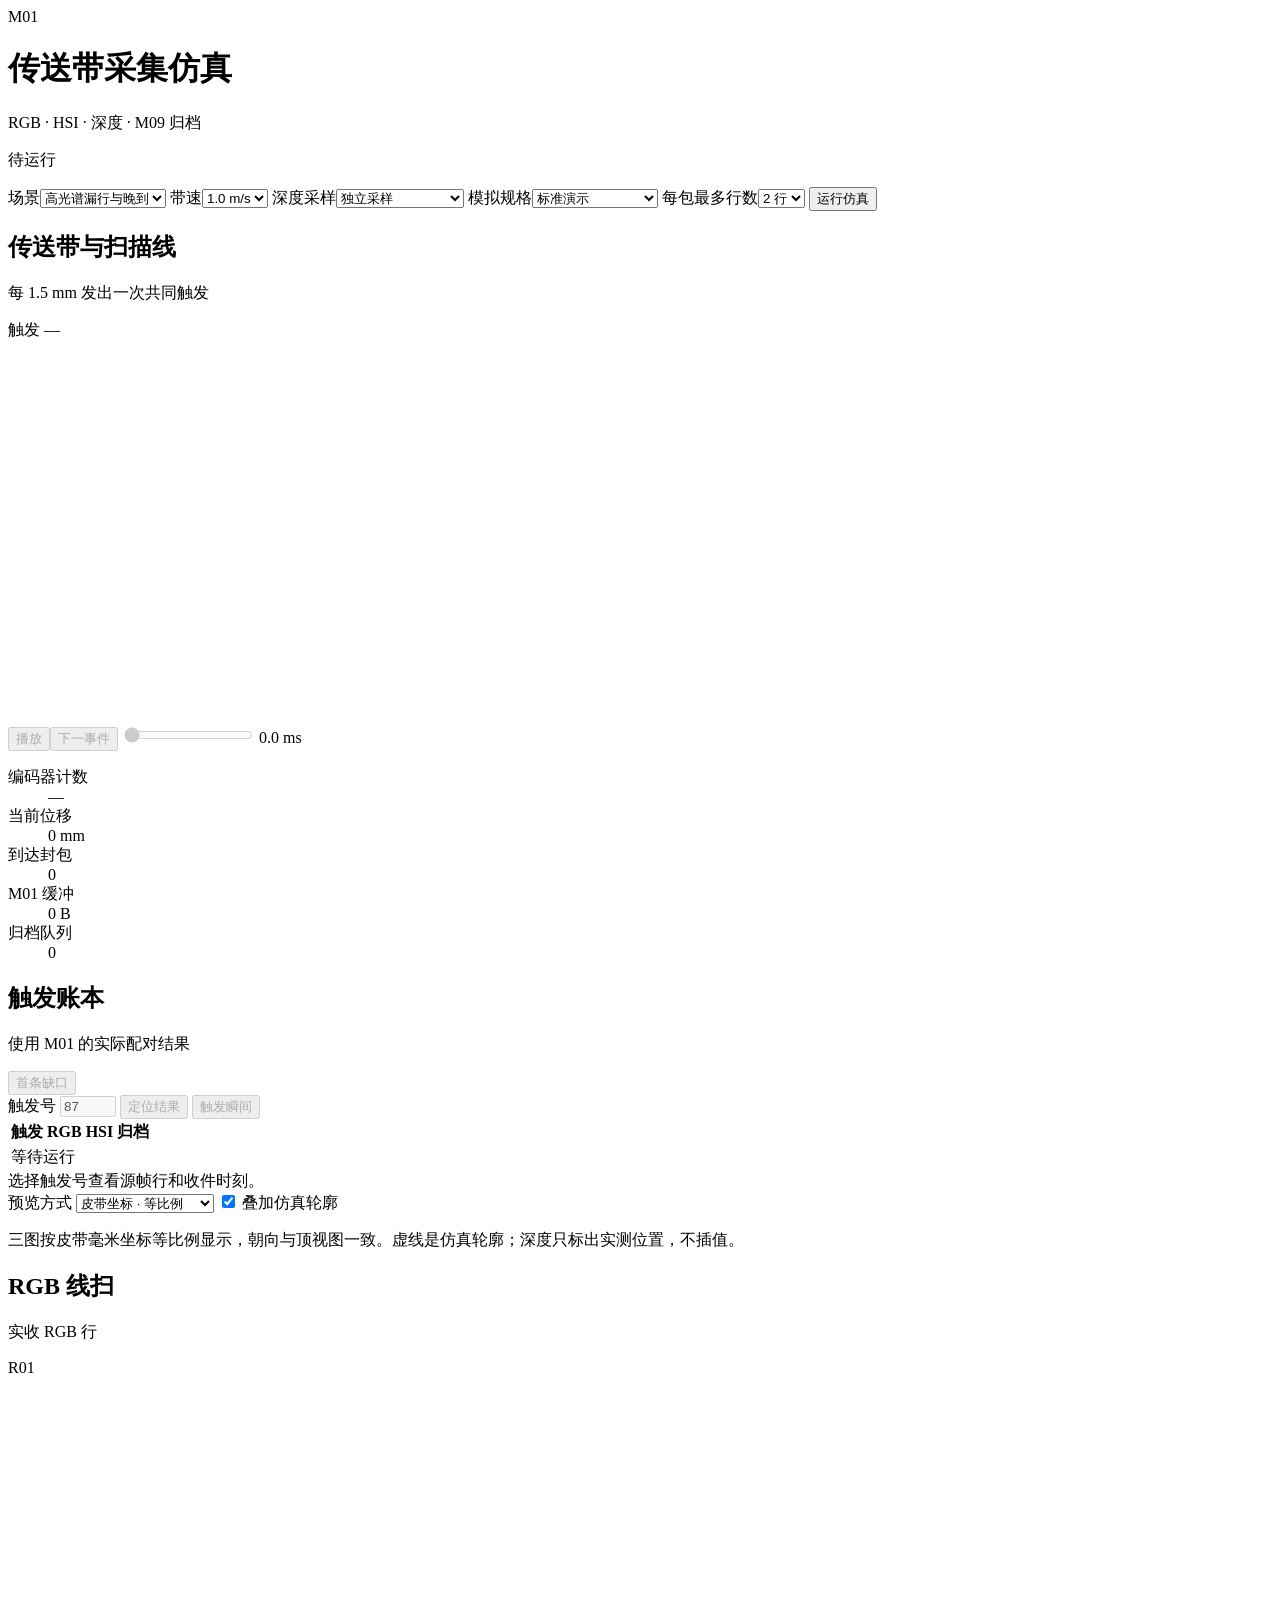
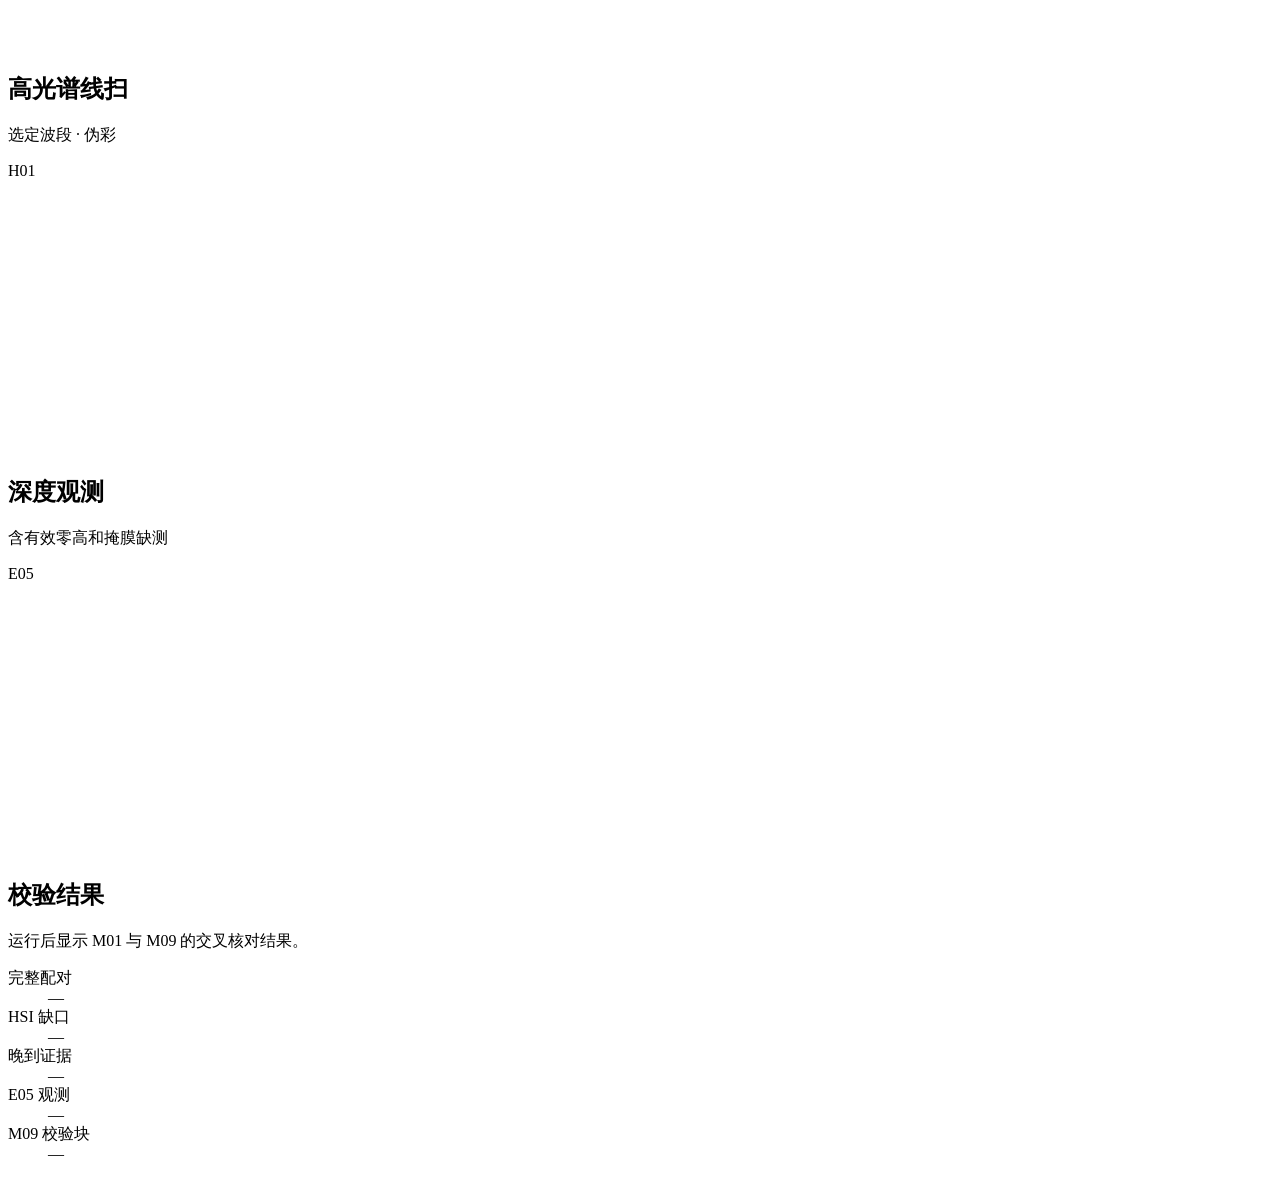
==== web/m01_sim/index.html @ 19ceb21d "Align M01 scan previews with shared conveyor geometry Use the same material contours for simulated s" ====
<!doctype html>
<html lang="zh-CN">
<head>
  <meta charset="utf-8">
  <meta name="viewport" content="width=device-width, initial-scale=1">
  <meta name="theme-color" content="#0c1524">
  <title>M01 传送带采集仿真</title>
  <link rel="stylesheet" href="/styles.css">
  <script src="/app.mjs" type="module"></script>
</head>
<body>
  <header class="top">
    <div class="brand"><span class="mark" aria-hidden="true">M01</span><div><h1>传送带采集仿真</h1><p>RGB · HSI · 深度 · M09 归档</p></div></div>
    <p class="tag" id="run-status" role="status">待运行</p>
  </header>
  <main>
    <form id="controls" class="controls panel">
      <label>场景<select name="scenario">
        <option value="mixed">高光谱漏行与晚到</option><option value="normal">正常采集</option>
        <option value="missing">高光谱漏行</option><option value="late">高光谱晚到</option>
        <option value="slow-archive">归档变慢</option><option value="reconnect">设备重连</option>
      </select></label>
      <label>带速<select name="speed"><option value="500">0.5 m/s</option><option value="1000" selected>1.0 m/s</option><option value="2000">2.0 m/s</option><option value="3000">3.0 m/s</option></select></label>
      <label>深度采样<select name="depth"><option value="independent">独立采样</option><option value="encoder">每 8 次编码器触发</option></select></label>
      <label>模拟规格<select name="profile"><option value="demo">标准演示</option><option value="wide">较宽行与更多波段</option></select></label>
      <label>每包最多行数<select name="packetLines"><option value="1">1 行</option><option value="2" selected>2 行</option><option value="4">4 行</option><option value="8">8 行</option></select></label>
      <button type="submit" class="primary" id="run">运行仿真</button>
    </form>
    <p id="message" class="notice" role="alert" hidden></p>

    <div class="station">
      <section class="panel conveyor">
        <div class="head"><div><h2>传送带与扫描线</h2><p id="geometry">每 1.5 mm 发出一次共同触发</p></div><span id="current-pulse" class="mono info">触发 —</span></div>
        <canvas id="belt" width="1000" height="380" aria-label="传送带顶视图，显示物料、编码器位置和扫描线" role="img"></canvas>
        <div class="transport">
          <button type="button" id="play" disabled>播放</button><button type="button" id="step" disabled>下一事件</button>
          <input id="seek" aria-label="回放时间" type="range" min="0" max="1" step="0.001" value="0" disabled>
          <output class="mono" id="time">0.0 ms</output>
        </div>
        <dl class="meters"><div><dt>编码器计数</dt><dd id="count">—</dd></div><div><dt>当前位移</dt><dd id="distance">0 mm</dd></div>
          <div><dt>到达封包</dt><dd id="packets">0</dd></div><div><dt>M01 缓冲</dt><dd id="buffer">0 B</dd></div>
          <div><dt>归档队列</dt><dd id="queue">0</dd></div></dl>
      </section>

      <section class="panel ledger">
        <div class="head"><div><h2>触发账本</h2><p>使用 M01 的实际配对结果</p></div><button id="first-gap" type="button" disabled>首条缺口</button></div>
        <form class="lookup" id="lookup"><label>触发号 <input id="trigger-input" type="number" min="1" max="240" required value="87" disabled></label>
          <button type="submit" id="jump" disabled>定位结果</button>
          <button type="button" id="exposure" disabled>触发瞬间</button></form>
        <div class="table-scroll">
          <table><thead><tr><th scope="col">触发</th><th scope="col">RGB</th><th scope="col">HSI</th><th scope="col">归档</th></tr></thead>
            <tbody id="rows"><tr><td colspan="4">等待运行</td></tr></tbody></table>
        </div>
        <div id="detail" class="detail">选择触发号查看源帧行和收件时刻。</div>
        <p id="diagnostic" class="diagnostic" hidden></p>
      </section>
    </div>

    <section class="panel preview-controls" aria-label="扫描预览方式">
      <label>预览方式 <select id="preview-mode">
        <option value="aligned">皮带坐标 · 等比例</option><option value="raw">采集顺序 · 原始预览</option>
      </select></label>
      <label><input type="checkbox" id="preview-outline" checked> 叠加仿真轮廓</label>
      <p id="preview-note">三图按皮带毫米坐标等比例显示，朝向与顶视图一致。虚线是仿真轮廓；深度只标出实测位置，不插值。</p>
    </section>
    <section class="previews" aria-label="M01 实收的预览">
      <article class="panel sensor"><div class="head"><div><h2>RGB 线扫</h2><p>实收 RGB 行</p></div><span class="label rgb">R01</span></div>
        <canvas id="rgb" width="400" height="272" role="img" aria-label="M01 实收 RGB 扫描行拼图"></canvas></article>
      <article class="panel sensor"><div class="head"><div><h2>高光谱线扫</h2><p id="band">选定波段 · 伪彩</p></div><span class="label hsi">H01</span></div>
        <canvas id="hsi" width="400" height="272" role="img" aria-label="M01 实收高光谱选定波段，琥珀色表示缺行"></canvas></article>
      <article class="panel sensor"><div class="head"><div><h2>深度观测</h2><p>含有效零高和掩膜缺测</p></div><span class="label depth">E05</span></div>
        <canvas id="depth" width="400" height="272" role="img" aria-label="M01 实收深度图，琥珀色表示无效点"></canvas></article>
    </section>

    <section class="panel outcome">
      <div class="head"><div><h2>校验结果</h2><p id="summary">运行后显示 M01 与 M09 的交叉核对结果。</p></div>
        <div class="downloads"><a id="csv" hidden>下载账本 CSV</a><a id="json" hidden>下载事件 JSON</a></div></div>
      <dl class="meters"><div><dt>完整配对</dt><dd id="pairs">—</dd></div><div><dt>HSI 缺口</dt><dd id="gaps">—</dd></div>
        <div><dt>晚到证据</dt><dd id="late">—</dd></div><div><dt>E05 观测</dt><dd id="depth-total">—</dd></div>
        <div><dt>M09 校验块</dt><dd id="verified">—</dd></div></dl>
    </section>
  </main>
</body>
</html>
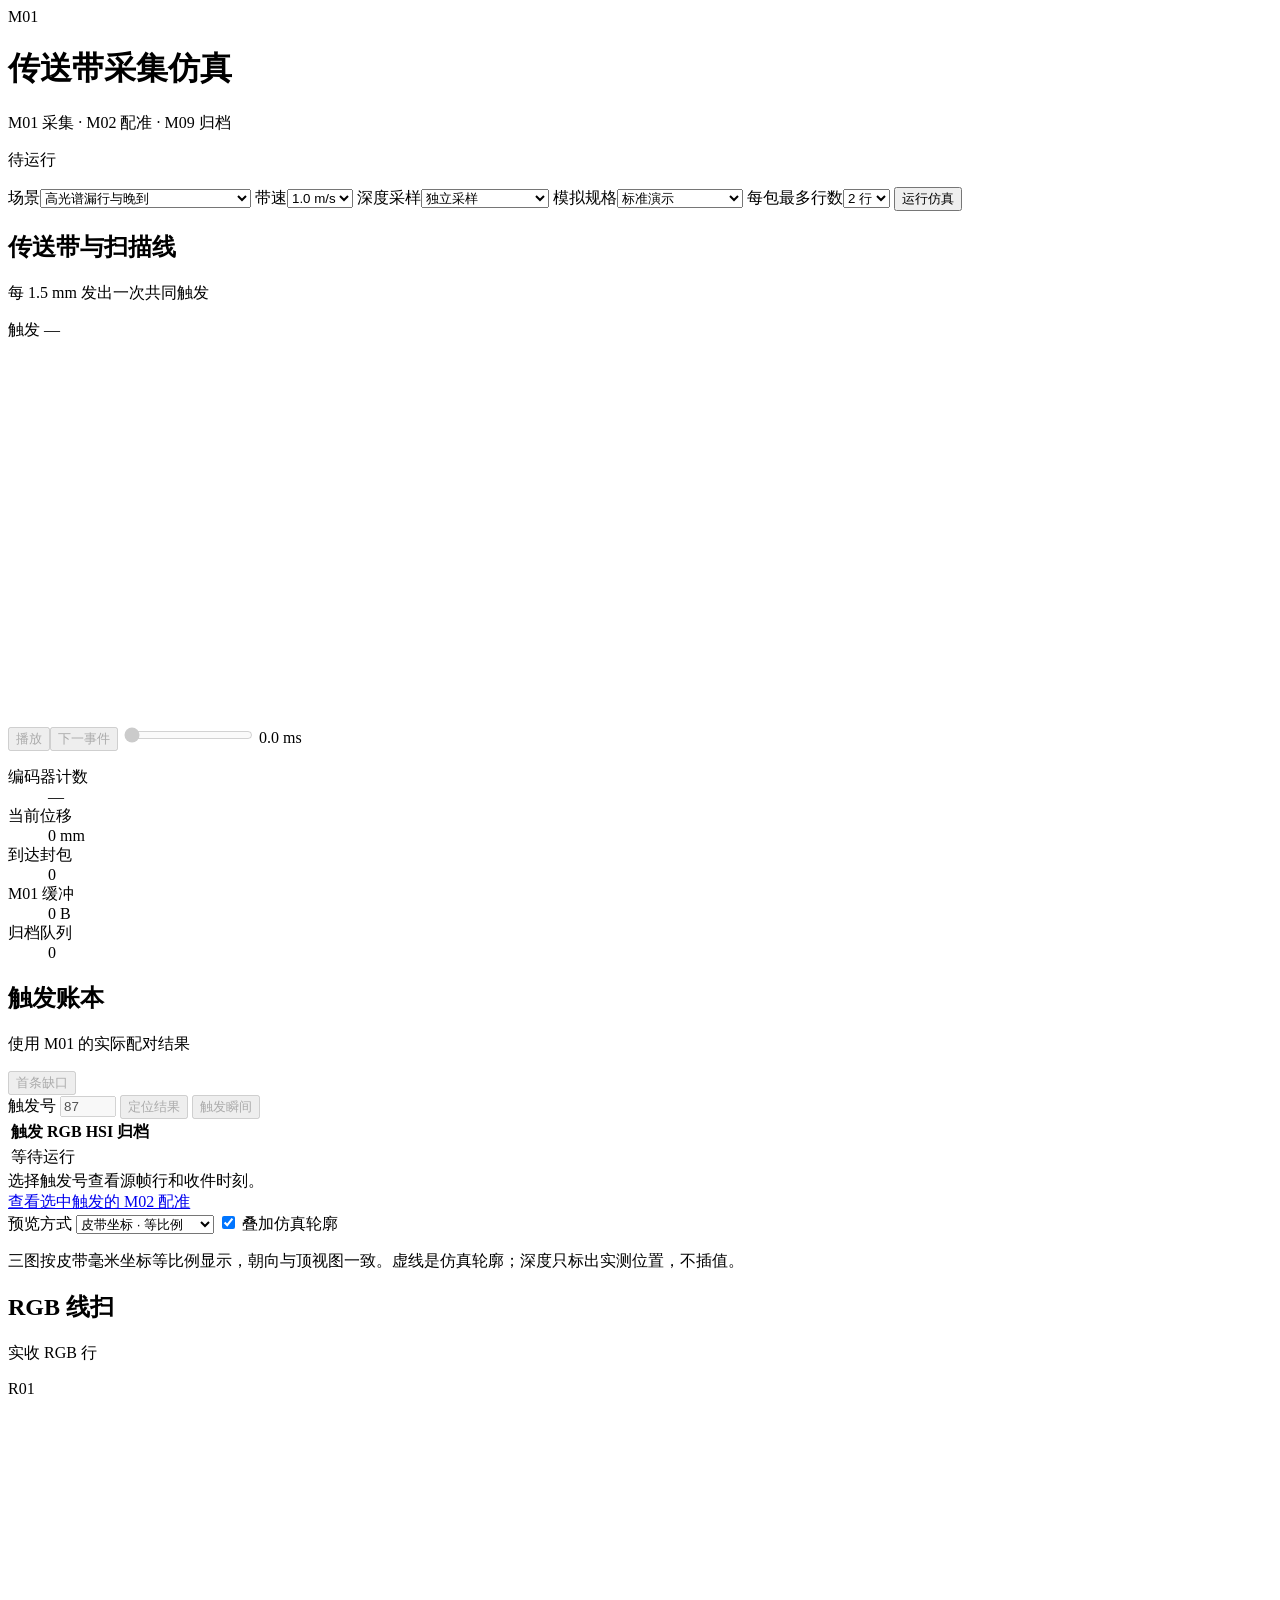
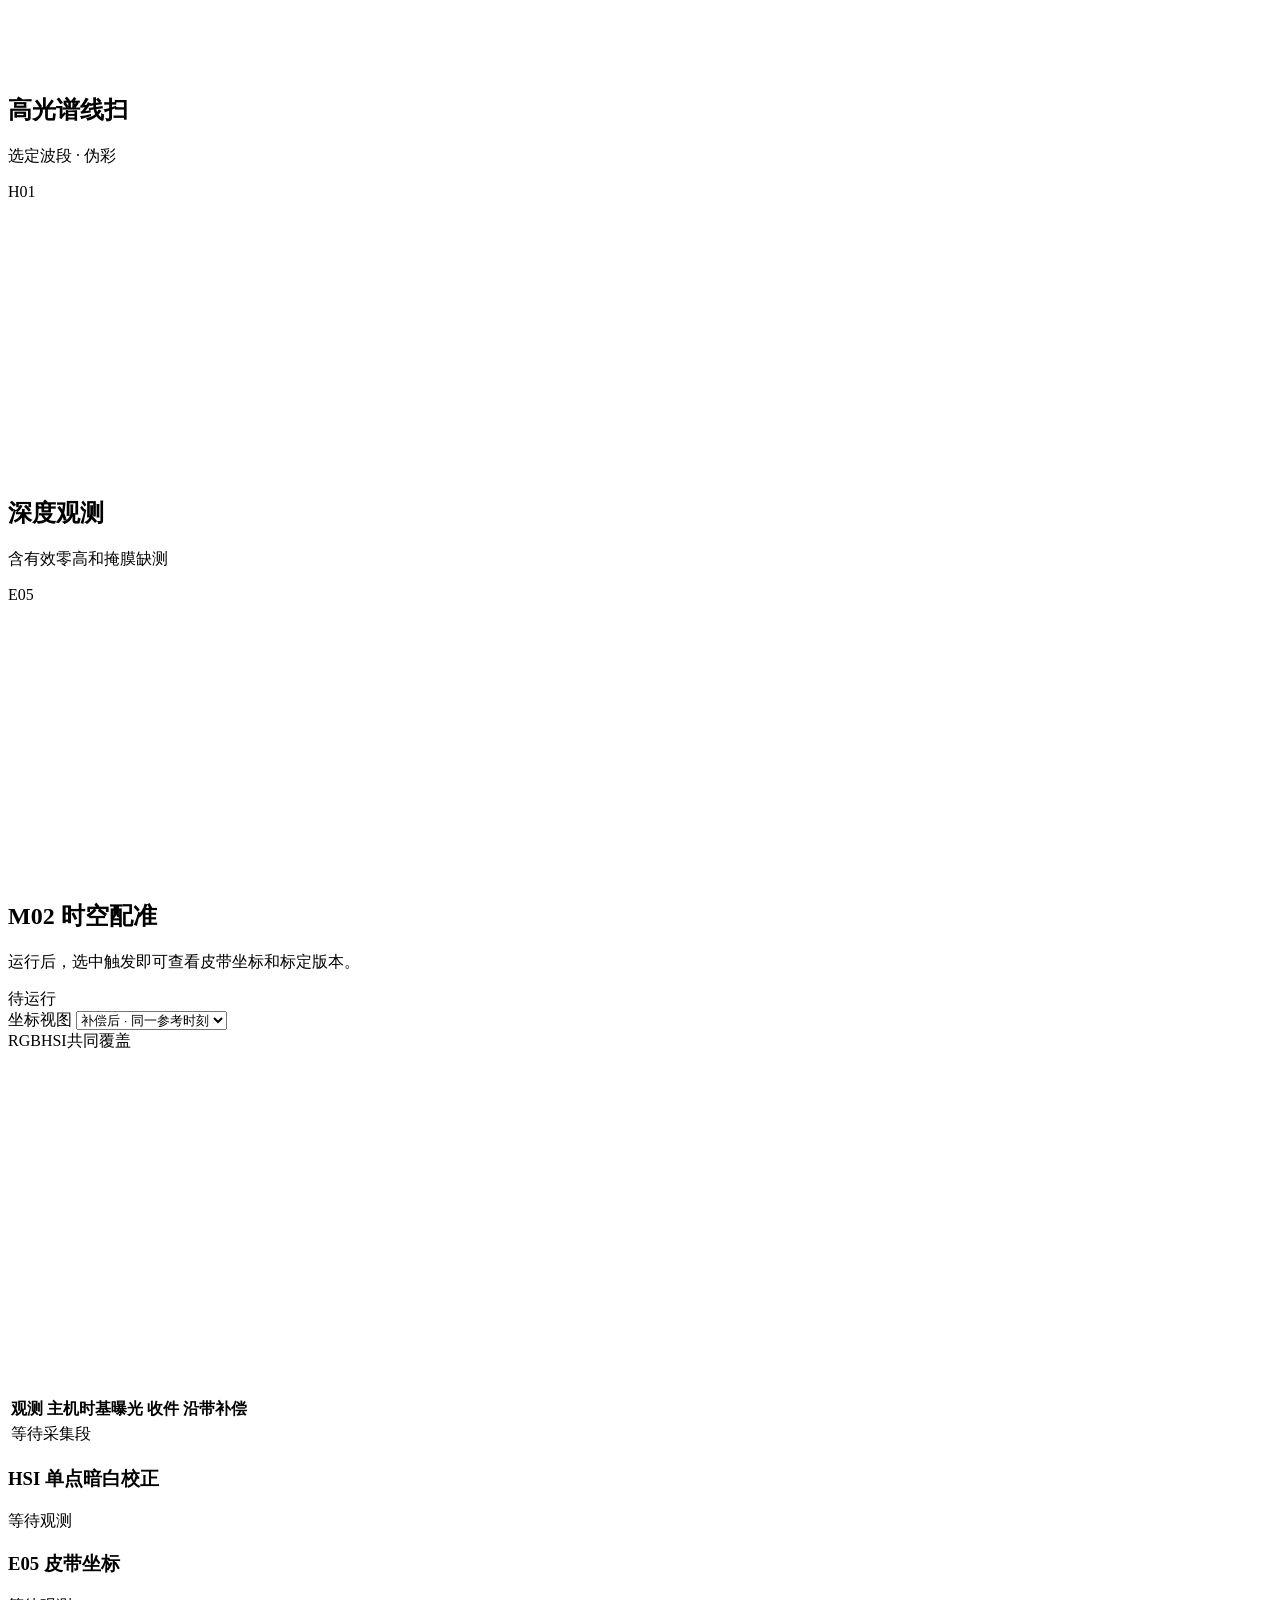
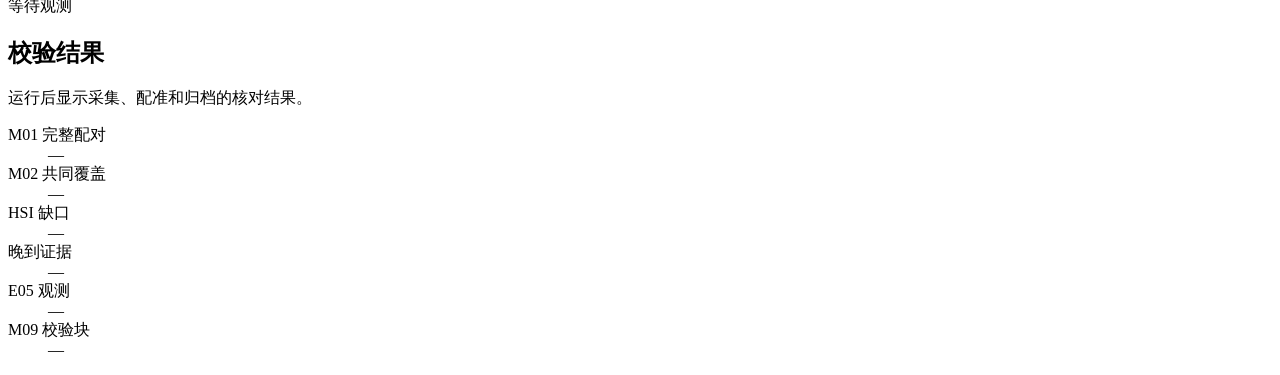
==== commit 203d7d15: "Integrate M02 calibration into conveyor simulation" ====
--- a/web/m01_sim/index.html
+++ b/web/m01_sim/index.html
@@ -4,13 +4,13 @@
   <meta charset="utf-8">
   <meta name="viewport" content="width=device-width, initial-scale=1">
   <meta name="theme-color" content="#0c1524">
-  <title>M01 传送带采集仿真</title>
+  <title>M01 / M02 传送带仿真</title>
   <link rel="stylesheet" href="/styles.css">
   <script src="/app.mjs" type="module"></script>
 </head>
 <body>
   <header class="top">
-    <div class="brand"><span class="mark" aria-hidden="true">M01</span><div><h1>传送带采集仿真</h1><p>RGB · HSI · 深度 · M09 归档</p></div></div>
+    <div class="brand"><span class="mark" aria-hidden="true">M01</span><div><h1>传送带采集仿真</h1><p>M01 采集 · M02 配准 · M09 归档</p></div></div>
     <p class="tag" id="run-status" role="status">待运行</p>
   </header>
   <main>
@@ -19,6 +19,15 @@
         <option value="mixed">高光谱漏行与晚到</option><option value="normal">正常采集</option>
         <option value="missing">高光谱漏行</option><option value="late">高光谱晚到</option>
         <option value="slow-archive">归档变慢</option><option value="reconnect">设备重连</option>
+        <optgroup label="M02 时空与标定">
+          <option value="transport-delay">HSI 只晚回包 1 ms</option>
+          <option value="exposure-delay">HSI 晚曝光 1 ms · 同一扫描线</option>
+          <option value="compensated">HSI 晚曝光 1 ms · 下游扫描</option>
+          <option value="exposure-limit">曝光时差超限</option>
+          <option value="clock-missing">缺少 HSI 时钟映射</option>
+          <option value="count-interpolation">曝光计数插值</option>
+          <option value="invalid-white">选定波段的暗白参考失效</option>
+        </optgroup>
       </select></label>
       <label>带速<select name="speed"><option value="500">0.5 m/s</option><option value="1000" selected>1.0 m/s</option><option value="2000">2.0 m/s</option><option value="3000">3.0 m/s</option></select></label>
       <label>深度采样<select name="depth"><option value="independent">独立采样</option><option value="encoder">每 8 次编码器触发</option></select></label>
@@ -53,6 +62,7 @@
         </div>
         <div id="detail" class="detail">选择触发号查看源帧行和收件时刻。</div>
         <p id="diagnostic" class="diagnostic" hidden></p>
+        <a class="calibration-link" href="#calibration">查看选中触发的 M02 配准</a>
       </section>
     </div>
 
@@ -72,10 +82,40 @@
         <canvas id="depth" width="400" height="272" role="img" aria-label="M01 实收深度图，琥珀色表示无效点"></canvas></article>
     </section>
 
+    <section class="panel calibration" id="calibration">
+      <div class="head">
+        <div><h2>M02 时空配准</h2><p id="calibration-version">运行后，选中触发即可查看皮带坐标和标定版本。</p></div>
+        <span class="tag" id="calibration-status">待运行</span>
+      </div>
+      <div class="calibration-grid">
+        <div class="calibration-plot">
+          <div class="calibration-tools">
+            <label>坐标视图 <select id="calibration-mode"><option value="aligned">补偿后 · 同一参考时刻</option>
+              <option value="measured">补偿前 · 各自曝光时刻</option></select></label>
+            <div class="plot-legend"><span class="legend-rgb">RGB</span><span class="legend-hsi">HSI</span><span class="legend-common">共同覆盖</span></div>
+          </div>
+          <canvas id="calibration-map" width="840" height="340" role="img"
+            aria-label="M02 皮带坐标原点局部图，横轴沿带，纵轴横向，单位毫米"></canvas>
+        </div>
+        <div class="calibration-details">
+          <div class="table-scroll"><table>
+            <thead><tr><th scope="col">观测</th><th scope="col">主机时基曝光</th><th scope="col">收件</th><th scope="col">沿带补偿</th></tr></thead>
+            <tbody id="calibration-times"><tr><td colspan="4">等待采集段</td></tr></tbody>
+          </table></div>
+          <p id="calibration-coverage"></p>
+          <p id="calibration-ref"></p>
+          <div class="calibration-evidence">
+            <div><h3>HSI 单点暗白校正</h3><p id="calibration-spectrum">等待观测</p></div>
+            <div><h3>E05 皮带坐标</h3><p id="calibration-depth">等待观测</p></div>
+          </div>
+        </div>
+      </div>
+    </section>
+
     <section class="panel outcome">
-      <div class="head"><div><h2>校验结果</h2><p id="summary">运行后显示 M01 与 M09 的交叉核对结果。</p></div>
+      <div class="head"><div><h2>校验结果</h2><p id="summary">运行后显示采集、配准和归档的核对结果。</p></div>
         <div class="downloads"><a id="csv" hidden>下载账本 CSV</a><a id="json" hidden>下载事件 JSON</a></div></div>
-      <dl class="meters"><div><dt>完整配对</dt><dd id="pairs">—</dd></div><div><dt>HSI 缺口</dt><dd id="gaps">—</dd></div>
+      <dl class="meters"><div><dt>M01 完整配对</dt><dd id="pairs">—</dd></div><div><dt>M02 共同覆盖</dt><dd id="m02-total">—</dd></div><div><dt>HSI 缺口</dt><dd id="gaps">—</dd></div>
         <div><dt>晚到证据</dt><dd id="late">—</dd></div><div><dt>E05 观测</dt><dd id="depth-total">—</dd></div>
         <div><dt>M09 校验块</dt><dd id="verified">—</dd></div></dl>
     </section>
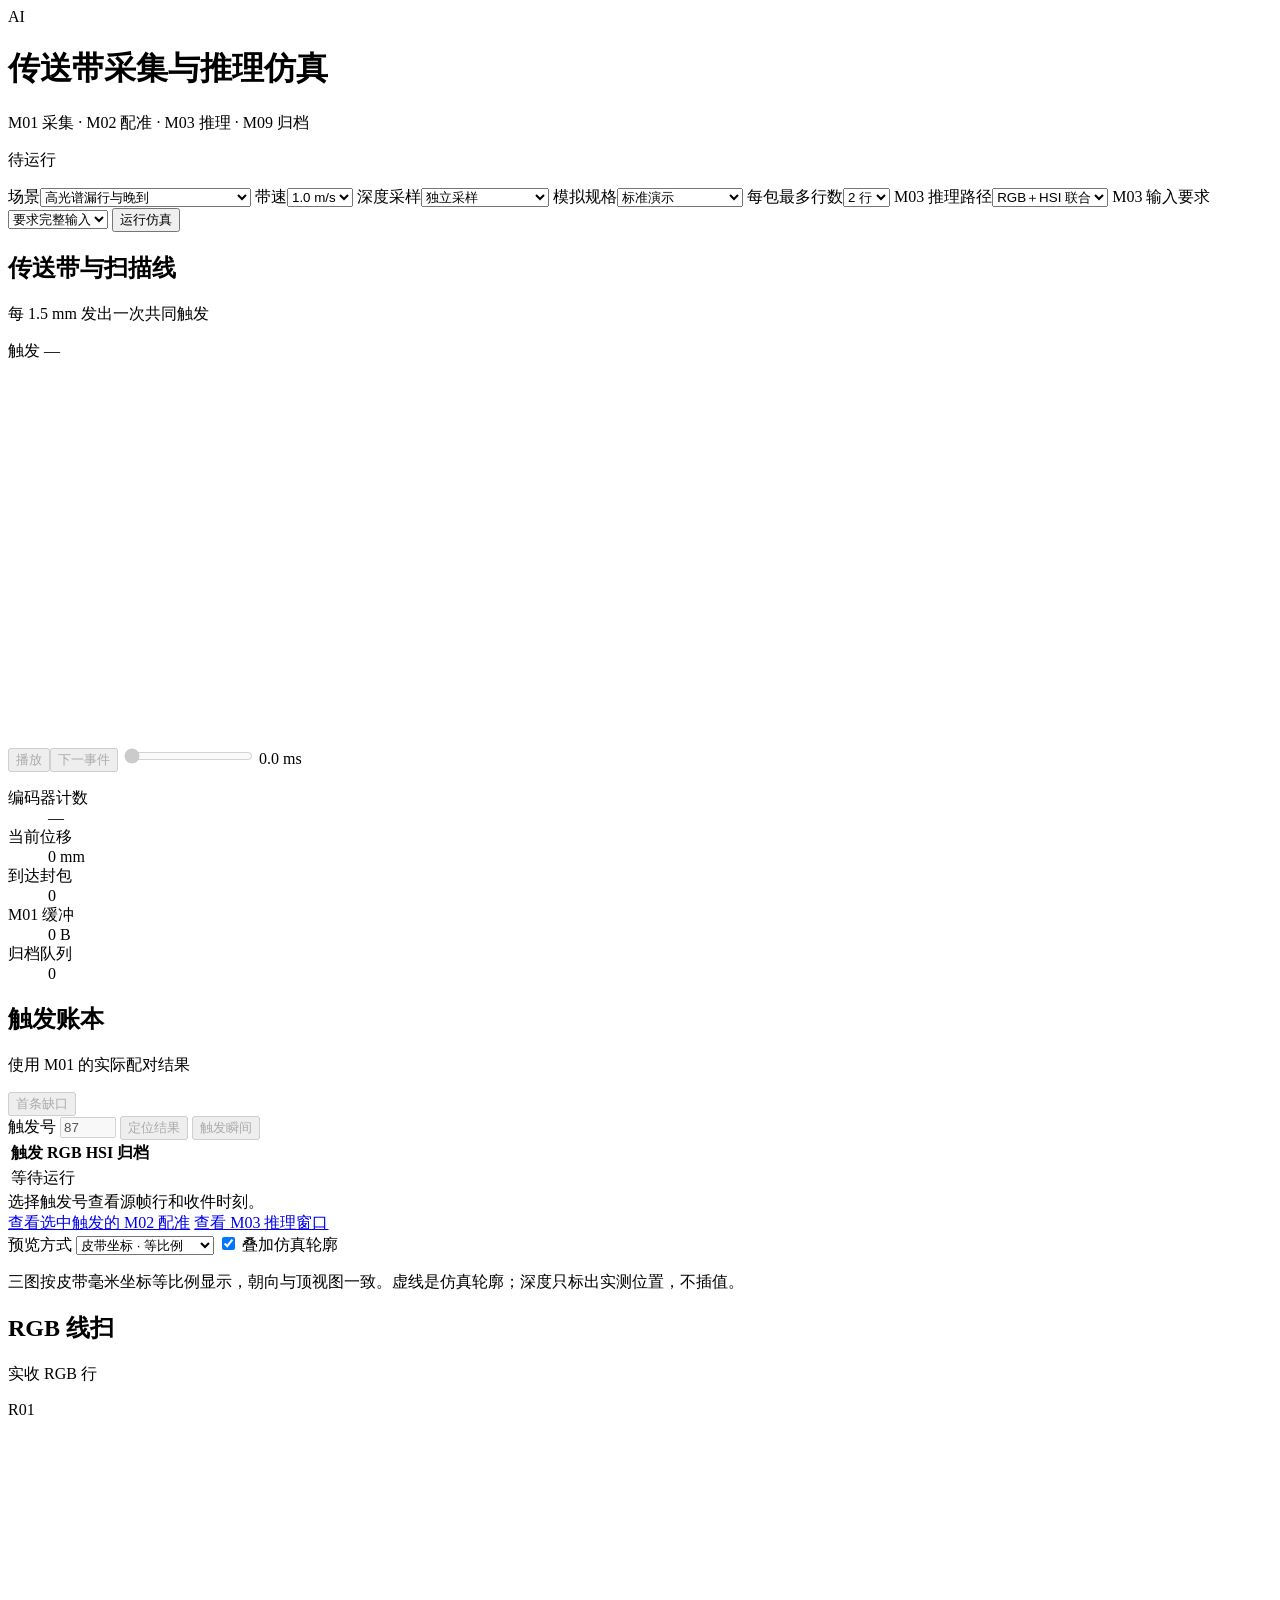
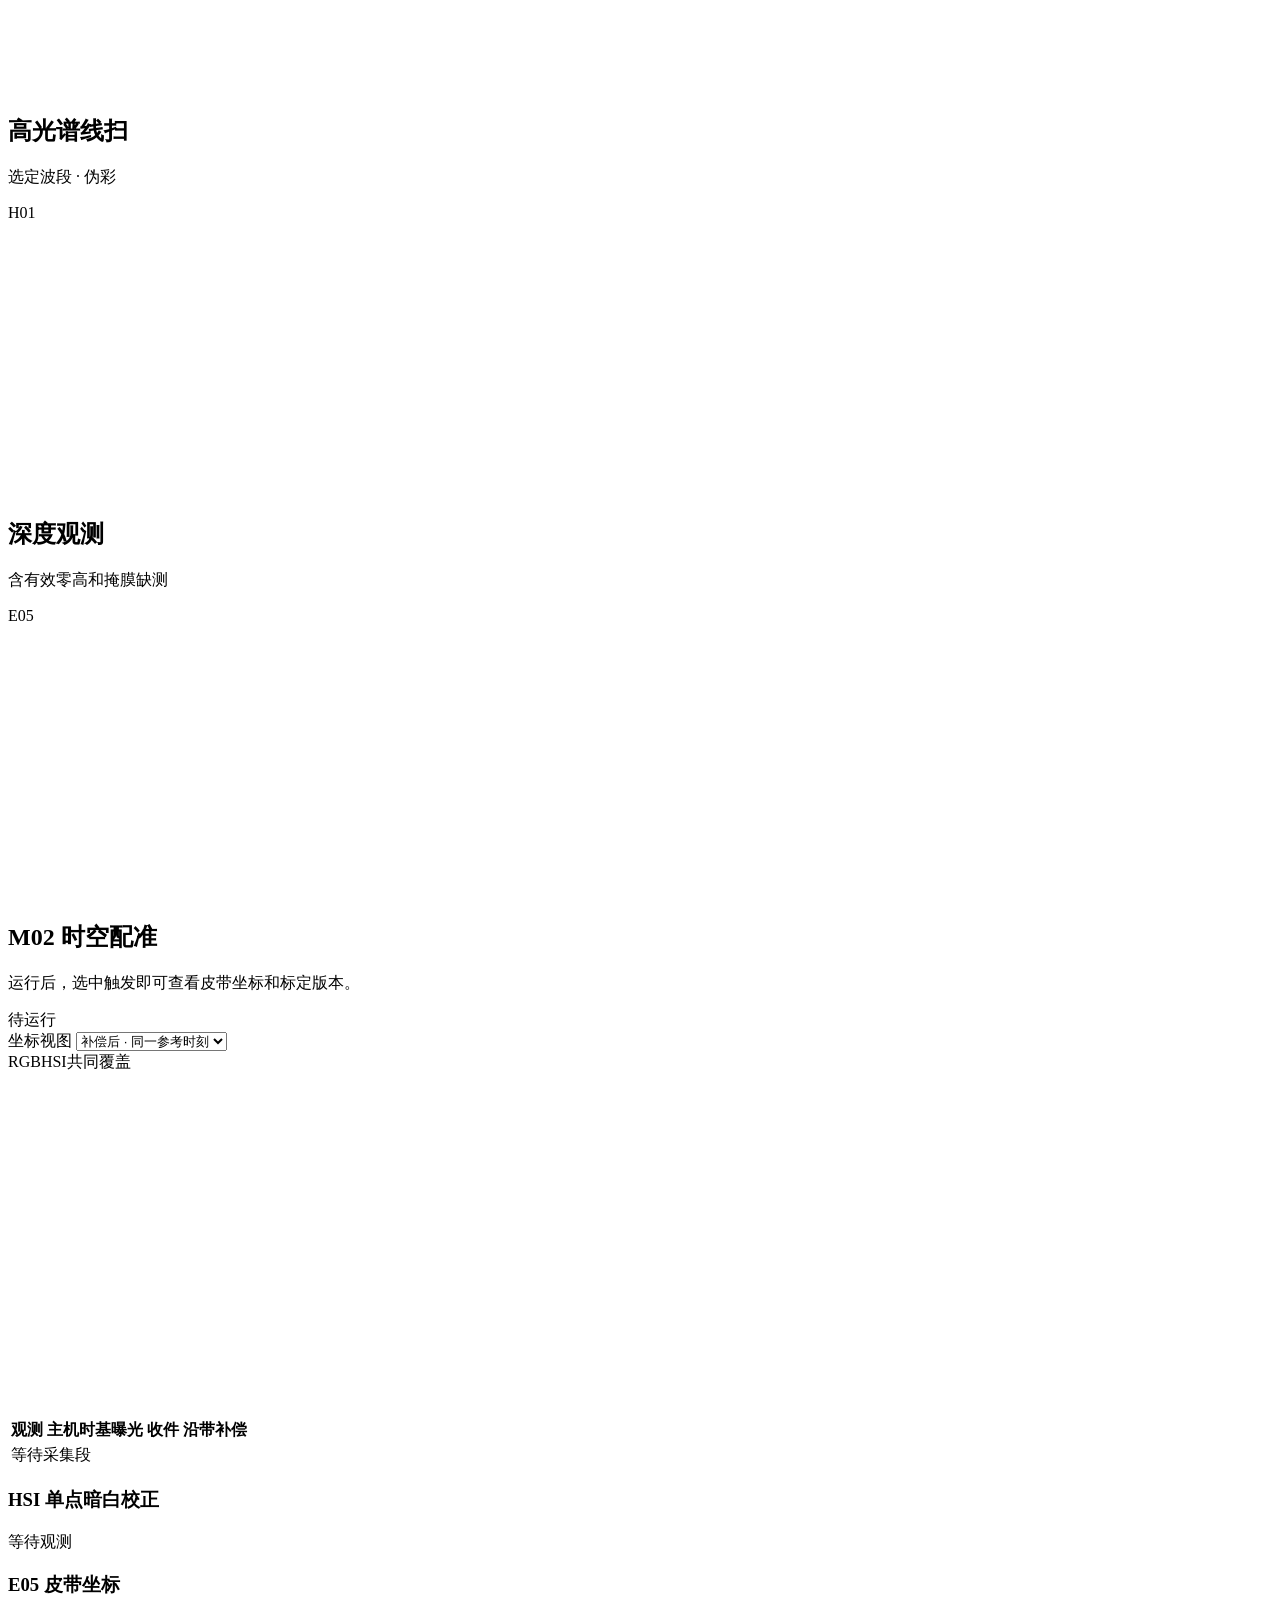
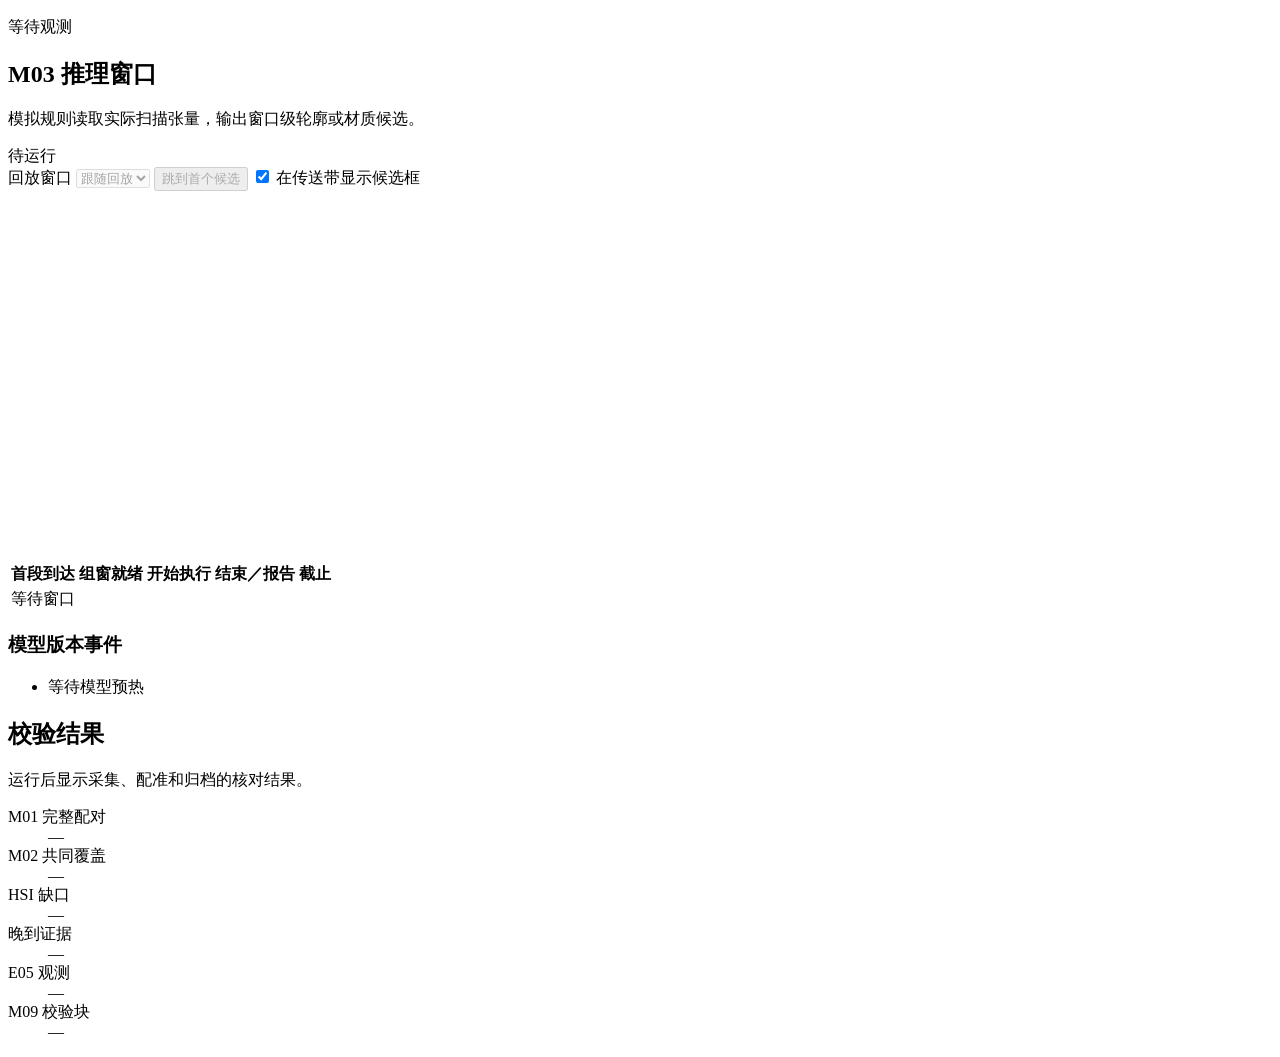
==== commit 2cb9ad8b: "Run M03 inference in the conveyor simulation" ====
--- a/web/m01_sim/index.html
+++ b/web/m01_sim/index.html
@@ -4,13 +4,13 @@
   <meta charset="utf-8">
   <meta name="viewport" content="width=device-width, initial-scale=1">
   <meta name="theme-color" content="#0c1524">
-  <title>M01 / M02 传送带仿真</title>
+  <title>传送带采集与推理仿真</title>
   <link rel="stylesheet" href="/styles.css">
   <script src="/app.mjs" type="module"></script>
 </head>
 <body>
   <header class="top">
-    <div class="brand"><span class="mark" aria-hidden="true">M01</span><div><h1>传送带采集仿真</h1><p>M01 采集 · M02 配准 · M09 归档</p></div></div>
+    <div class="brand"><span class="mark" aria-hidden="true">AI</span><div><h1>传送带采集与推理仿真</h1><p>M01 采集 · M02 配准 · M03 推理 · M09 归档</p></div></div>
     <p class="tag" id="run-status" role="status">待运行</p>
   </header>
   <main>
@@ -28,11 +28,20 @@
           <option value="count-interpolation">曝光计数插值</option>
           <option value="invalid-white">选定波段的暗白参考失效</option>
         </optgroup>
+        <optgroup label="M03 推理与模型">
+          <option value="inference-overload">推理变慢 · 队列过载</option>
+          <option value="model-switch">候选不兼容 · 运行中换版</option>
+        </optgroup>
       </select></label>
       <label>带速<select name="speed"><option value="500">0.5 m/s</option><option value="1000" selected>1.0 m/s</option><option value="2000">2.0 m/s</option><option value="3000">3.0 m/s</option></select></label>
       <label>深度采样<select name="depth"><option value="independent">独立采样</option><option value="encoder">每 8 次编码器触发</option></select></label>
       <label>模拟规格<select name="profile"><option value="demo">标准演示</option><option value="wide">较宽行与更多波段</option></select></label>
       <label>每包最多行数<select name="packetLines"><option value="1">1 行</option><option value="2" selected>2 行</option><option value="4">4 行</option><option value="8">8 行</option></select></label>
+      <label>M03 推理路径<select name="inference">
+        <option value="joint">RGB＋HSI 联合</option><option value="split">RGB／HSI 分路</option>
+        <option value="rgb">仅 RGB 轮廓</option><option value="hsi">仅 HSI 材质</option><option value="off">关闭 M03</option>
+      </select></label>
+      <label>M03 输入要求<select name="masks"><option value="strict">要求完整输入</option><option value="allow">允许部分缺测</option></select></label>
       <button type="submit" class="primary" id="run">运行仿真</button>
     </form>
     <p id="message" class="notice" role="alert" hidden></p>
@@ -43,7 +52,7 @@
         <canvas id="belt" width="1000" height="380" aria-label="传送带顶视图，显示物料、编码器位置和扫描线" role="img"></canvas>
         <div class="transport">
           <button type="button" id="play" disabled>播放</button><button type="button" id="step" disabled>下一事件</button>
-          <input id="seek" aria-label="回放时间" type="range" min="0" max="1" step="0.001" value="0" disabled>
+          <input id="seek" aria-label="回放时间" type="range" min="0" max="1" step="any" value="0" disabled>
           <output class="mono" id="time">0.0 ms</output>
         </div>
         <dl class="meters"><div><dt>编码器计数</dt><dd id="count">—</dd></div><div><dt>当前位移</dt><dd id="distance">0 mm</dd></div>
@@ -63,6 +72,7 @@
         <div id="detail" class="detail">选择触发号查看源帧行和收件时刻。</div>
         <p id="diagnostic" class="diagnostic" hidden></p>
         <a class="calibration-link" href="#calibration">查看选中触发的 M02 配准</a>
+        <a class="calibration-link" href="#inference">查看 M03 推理窗口</a>
       </section>
     </div>
 
@@ -112,12 +122,42 @@
       </div>
     </section>
 
+    <section class="panel inference" id="inference">
+      <div class="head">
+        <div><h2>M03 推理窗口</h2><p id="inference-config">模拟规则读取实际扫描张量，输出窗口级轮廓或材质候选。</p></div>
+        <span class="tag" id="inference-status">待运行</span>
+      </div>
+      <div class="inference-controls calibration-tools">
+        <label>回放窗口 <select id="inference-window" disabled><option value="">跟随回放</option></select></label>
+        <button type="button" id="inference-first" disabled>跳到首个候选</button>
+        <label><input type="checkbox" id="inference-overlay" checked> 在传送带显示候选框</label>
+      </div>
+      <div class="calibration-grid">
+        <div class="inference-image">
+          <canvas id="inference-map" width="640" height="350" role="img" aria-label="按窗口回放扫描数据与 M03 候选框"></canvas>
+          <p id="inference-caption"></p>
+          <p id="inference-queue"></p>
+        </div>
+        <div class="inference-details calibration-details">
+          <p id="inference-version"></p>
+          <p id="inference-quality"></p>
+          <div class="table-scroll"><table>
+            <thead><tr><th scope="col">首段到达</th><th scope="col">组窗就绪</th><th scope="col">开始执行</th><th scope="col">结束／报告</th><th scope="col">截止</th></tr></thead>
+            <tbody id="inference-times"><tr><td colspan="5">等待窗口</td></tr></tbody>
+          </table></div>
+          <div id="inference-evidence" class="inference-evidence"></div>
+        </div>
+      </div>
+      <div class="inference-deployment"><h3>模型版本事件</h3><ul id="inference-models"><li>等待模型预热</li></ul></div>
+    </section>
+
     <section class="panel outcome">
       <div class="head"><div><h2>校验结果</h2><p id="summary">运行后显示采集、配准和归档的核对结果。</p></div>
         <div class="downloads"><a id="csv" hidden>下载账本 CSV</a><a id="json" hidden>下载事件 JSON</a></div></div>
       <dl class="meters"><div><dt>M01 完整配对</dt><dd id="pairs">—</dd></div><div><dt>M02 共同覆盖</dt><dd id="m02-total">—</dd></div><div><dt>HSI 缺口</dt><dd id="gaps">—</dd></div>
         <div><dt>晚到证据</dt><dd id="late">—</dd></div><div><dt>E05 观测</dt><dd id="depth-total">—</dd></div>
         <div><dt>M09 校验块</dt><dd id="verified">—</dd></div></dl>
+      <p id="inference-total" hidden></p>
     </section>
   </main>
 </body>
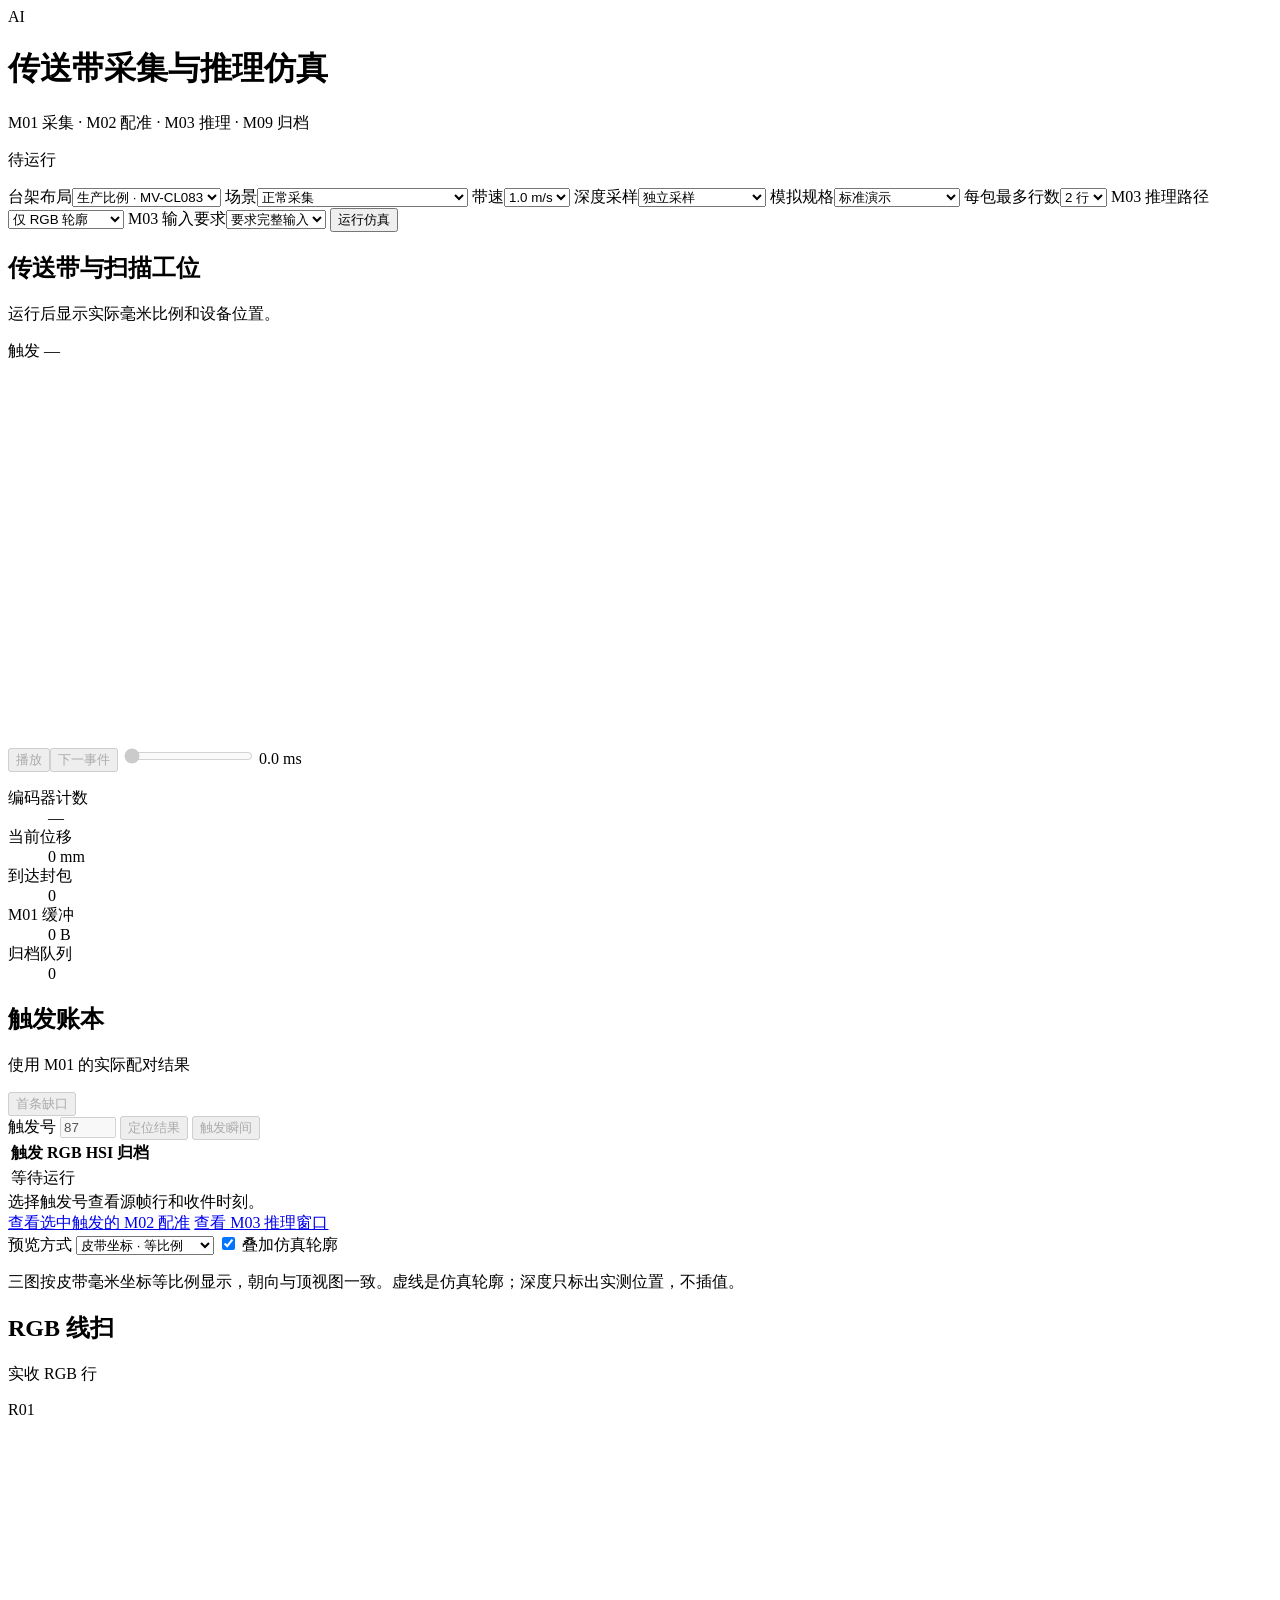
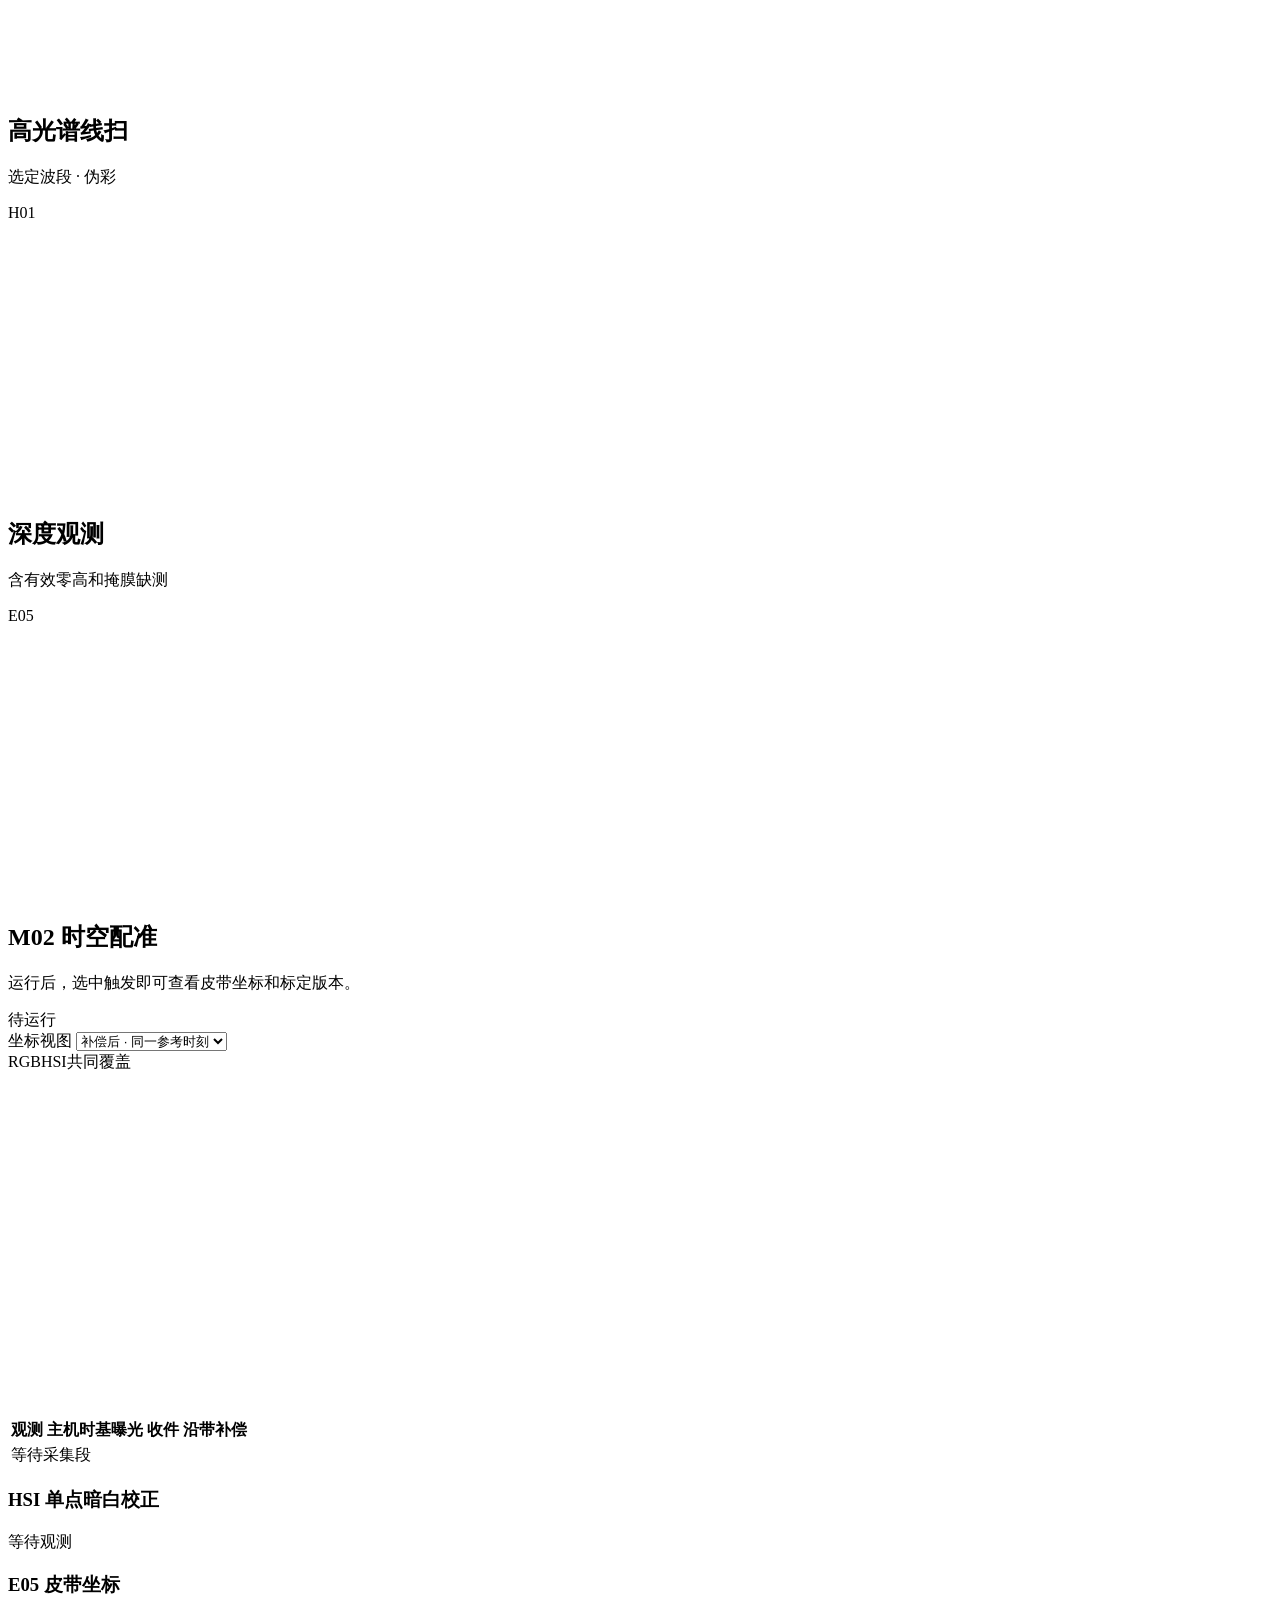
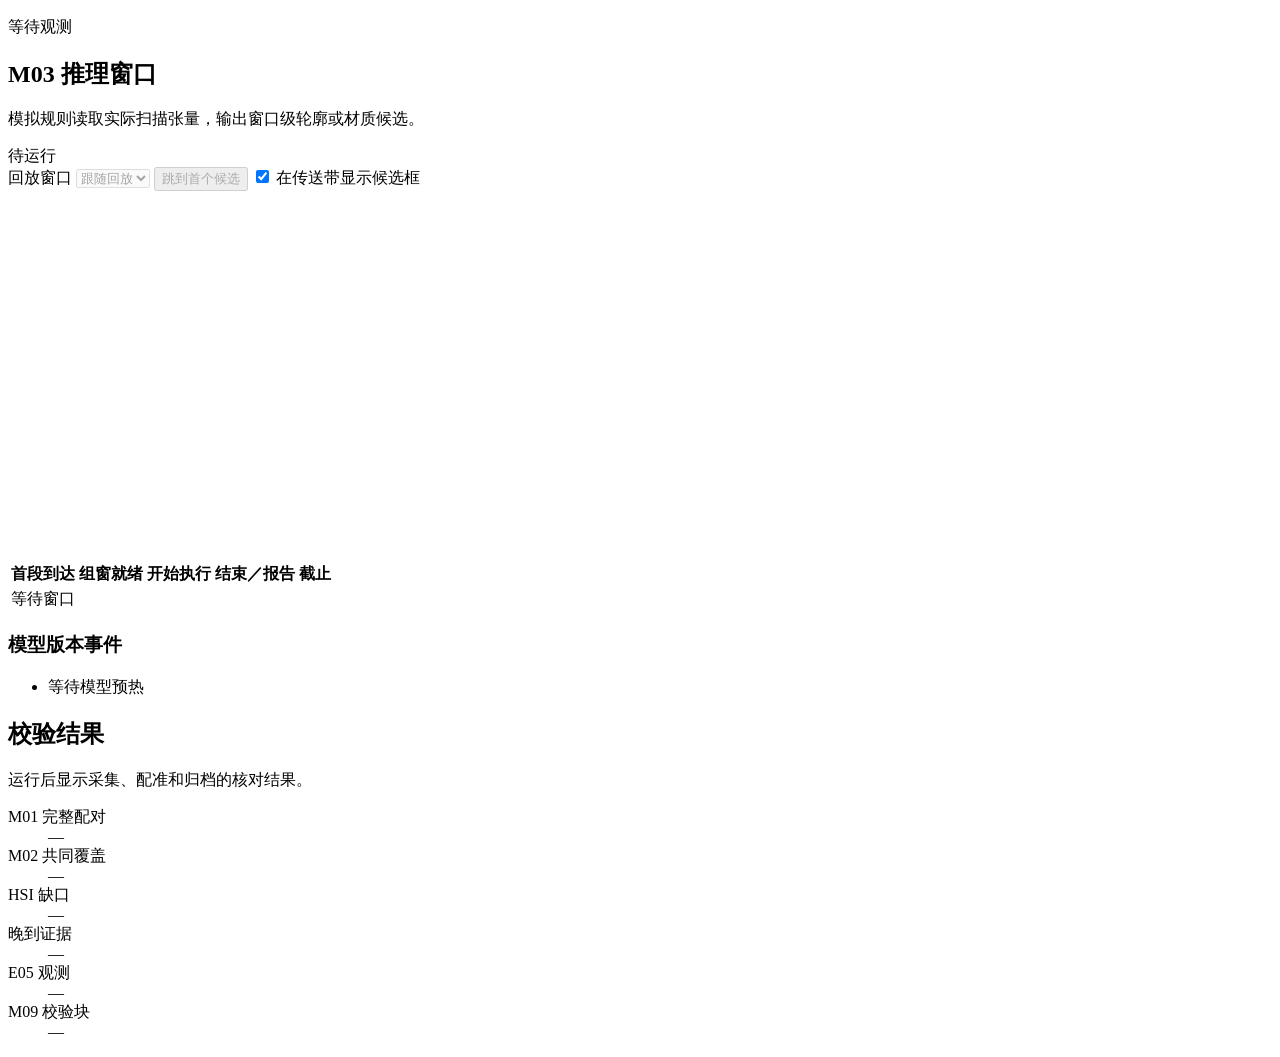
==== commit 2692df62: "Add production-scale conveyor and material simulation" ====
--- a/web/m01_sim/index.html
+++ b/web/m01_sim/index.html
@@ -15,8 +15,10 @@
   </header>
   <main>
     <form id="controls" class="controls panel">
+      <label>台架布局<select name="layout"><option value="production">生产比例 · MV-CL083</option><option value="demo">原有演示与故障场景</option></select></label>
       <label>场景<select name="scenario">
-        <option value="mixed">高光谱漏行与晚到</option><option value="normal">正常采集</option>
+        <option value="mixed">高光谱漏行与晚到</option><option value="normal" selected>正常采集</option>
+        <option value="rgb-frame-loss">RGB 整帧丢失</option>
         <option value="missing">高光谱漏行</option><option value="late">高光谱晚到</option>
         <option value="slow-archive">归档变慢</option><option value="reconnect">设备重连</option>
         <optgroup label="M02 时空与标定">
@@ -39,7 +41,7 @@
       <label>每包最多行数<select name="packetLines"><option value="1">1 行</option><option value="2" selected>2 行</option><option value="4">4 行</option><option value="8">8 行</option></select></label>
       <label>M03 推理路径<select name="inference">
         <option value="joint">RGB＋HSI 联合</option><option value="split">RGB／HSI 分路</option>
-        <option value="rgb">仅 RGB 轮廓</option><option value="hsi">仅 HSI 材质</option><option value="off">关闭 M03</option>
+        <option value="rgb" selected>仅 RGB 轮廓</option><option value="hsi">仅 HSI 材质</option><option value="off">关闭 M03</option>
       </select></label>
       <label>M03 输入要求<select name="masks"><option value="strict">要求完整输入</option><option value="allow">允许部分缺测</option></select></label>
       <button type="submit" class="primary" id="run">运行仿真</button>
@@ -48,7 +50,11 @@
 
     <div class="station">
       <section class="panel conveyor">
-        <div class="head"><div><h2>传送带与扫描线</h2><p id="geometry">每 1.5 mm 发出一次共同触发</p></div><span id="current-pulse" class="mono info">触发 —</span></div>
+        <div class="head"><div><h2>传送带与扫描工位</h2><p id="geometry">运行后显示实际毫米比例和设备位置。</p></div><span id="current-pulse" class="mono info">触发 —</span></div>
+        <div class="plant-tools" id="plant-tools" hidden>
+          <label>比例视图 <select id="plant-view"><option value="line">全线</option><option value="infeed">入料与扫描段</option></select></label>
+          <span id="plant-stations"></span>
+        </div>
         <canvas id="belt" width="1000" height="380" aria-label="传送带顶视图，显示物料、编码器位置和扫描线" role="img"></canvas>
         <div class="transport">
           <button type="button" id="play" disabled>播放</button><button type="button" id="step" disabled>下一事件</button>
@@ -61,7 +67,7 @@
       </section>
 
       <section class="panel ledger">
-        <div class="head"><div><h2>触发账本</h2><p>使用 M01 的实际配对结果</p></div><button id="first-gap" type="button" disabled>首条缺口</button></div>
+        <div class="head"><div><h2>触发账本</h2><p id="ledger-description">使用 M01 的实际配对结果</p></div><button id="first-gap" type="button" disabled>首条缺口</button></div>
         <form class="lookup" id="lookup"><label>触发号 <input id="trigger-input" type="number" min="1" max="240" required value="87" disabled></label>
           <button type="submit" id="jump" disabled>定位结果</button>
           <button type="button" id="exposure" disabled>触发瞬间</button></form>
@@ -75,6 +81,17 @@
         <a class="calibration-link" href="#inference">查看 M03 推理窗口</a>
       </section>
     </div>
+
+    <section class="plant-materials" id="plant-materials" aria-label="仿真物料与实际尺寸" hidden>
+      <article class="panel">
+        <div><h2>PET 饮料瓶</h2><p id="material-pet-size"></p></div>
+        <canvas id="material-pet" width="380" height="128" role="img" aria-label="透明 PET 饮料瓶俯视图"></canvas>
+      </article>
+      <article class="panel">
+        <div><h2>铝饮料罐</h2><p id="material-al-size"></p></div>
+        <canvas id="material-al" width="380" height="128" role="img" aria-label="铝饮料罐俯视图"></canvas>
+      </article>
+    </section>
 
     <section class="panel preview-controls" aria-label="扫描预览方式">
       <label>预览方式 <select id="preview-mode">
@@ -154,7 +171,7 @@
     <section class="panel outcome">
       <div class="head"><div><h2>校验结果</h2><p id="summary">运行后显示采集、配准和归档的核对结果。</p></div>
         <div class="downloads"><a id="csv" hidden>下载账本 CSV</a><a id="json" hidden>下载事件 JSON</a></div></div>
-      <dl class="meters"><div><dt>M01 完整配对</dt><dd id="pairs">—</dd></div><div><dt>M02 共同覆盖</dt><dd id="m02-total">—</dd></div><div><dt>HSI 缺口</dt><dd id="gaps">—</dd></div>
+      <dl class="meters"><div><dt id="pair-title">M01 完整配对</dt><dd id="pairs">—</dd></div><div><dt id="coverage-title">M02 共同覆盖</dt><dd id="m02-total">—</dd></div><div><dt id="gap-title">HSI 缺口</dt><dd id="gaps">—</dd></div>
         <div><dt>晚到证据</dt><dd id="late">—</dd></div><div><dt>E05 观测</dt><dd id="depth-total">—</dd></div>
         <div><dt>M09 校验块</dt><dd id="verified">—</dd></div></dl>
       <p id="inference-total" hidden></p>
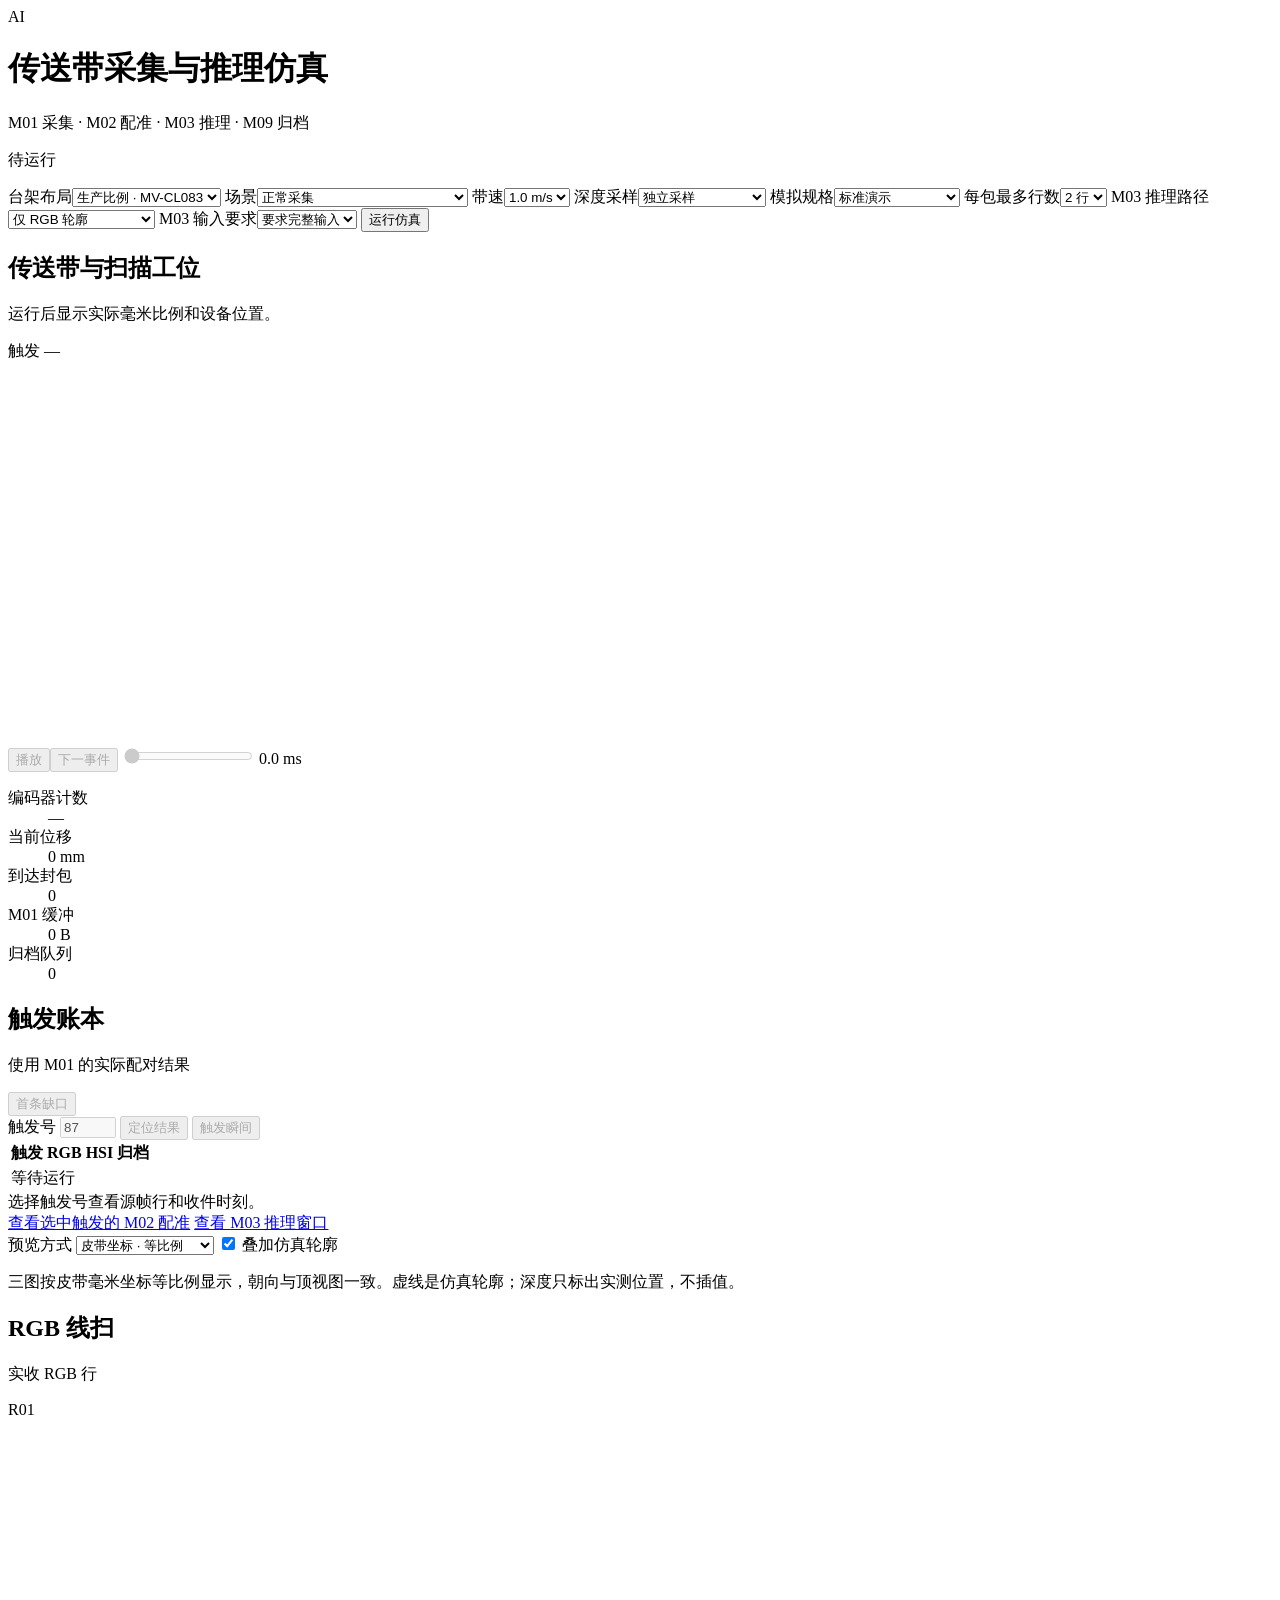
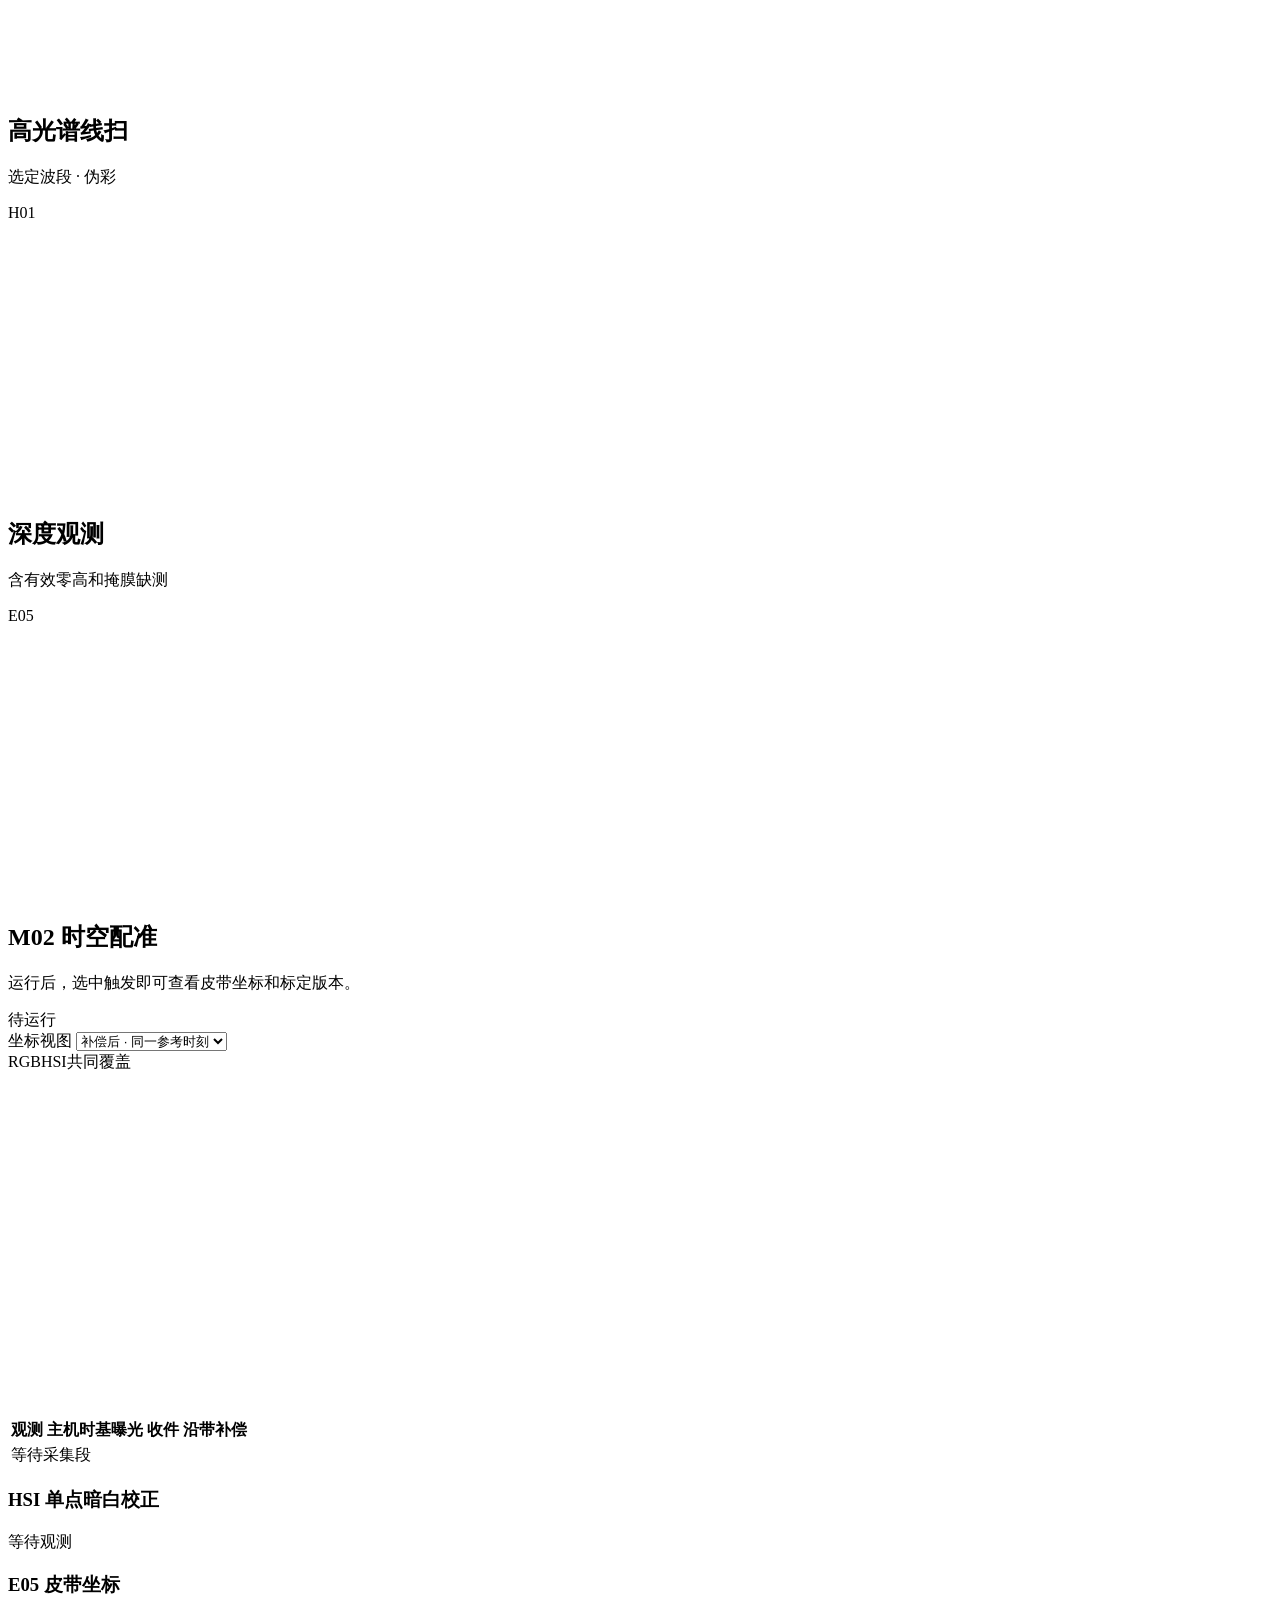
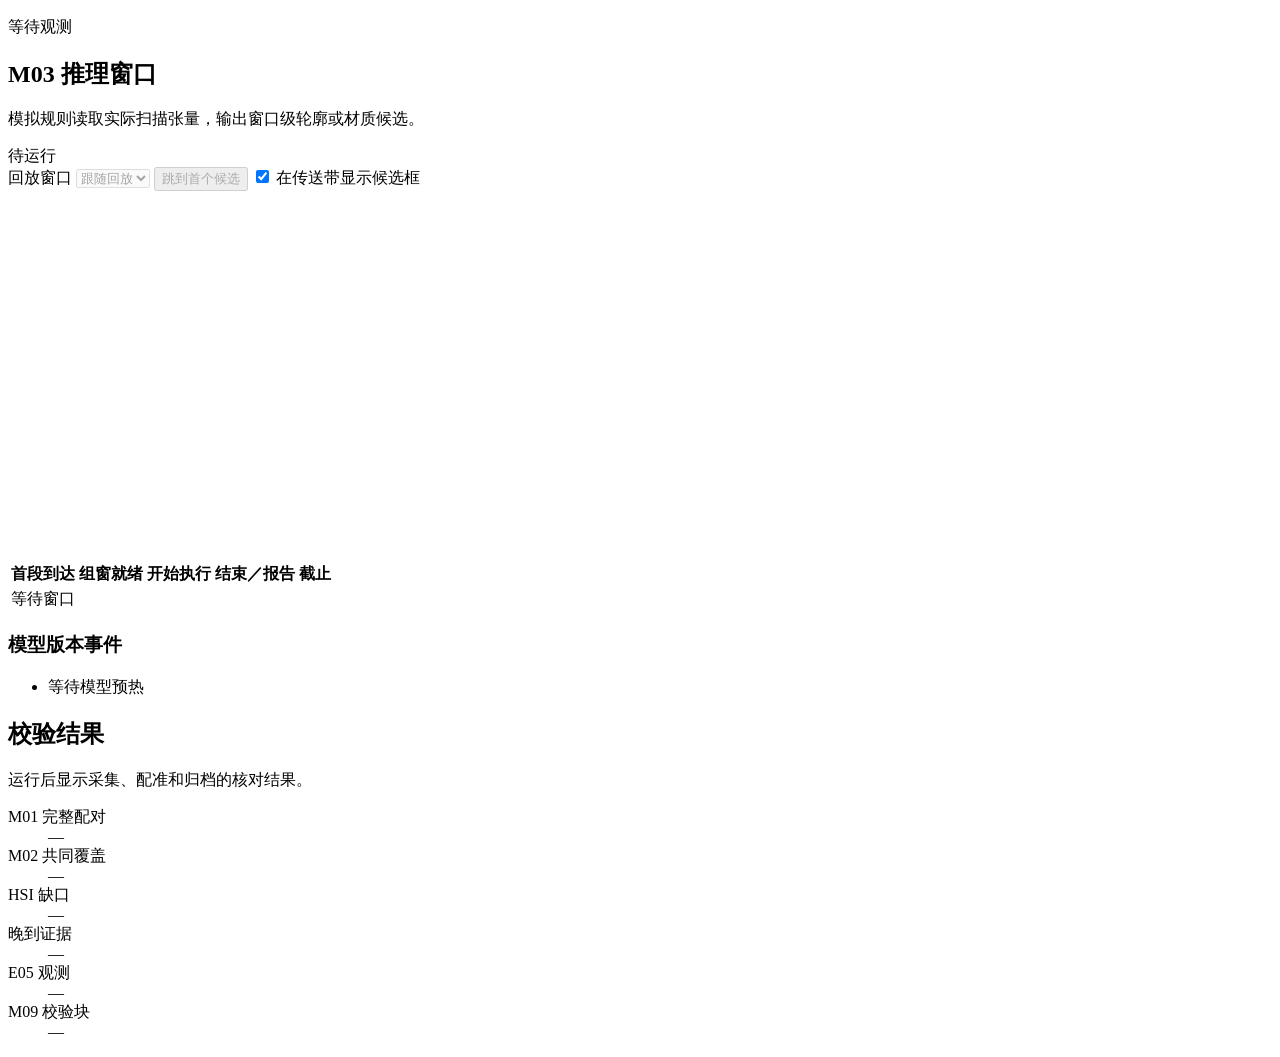
==== commit 8eef2694: "Use an 800 mm production belt and add BCAF 512 replay" ====
--- a/web/m01_sim/index.html
+++ b/web/m01_sim/index.html
@@ -42,6 +42,7 @@
       <label>M03 推理路径<select name="inference">
         <option value="joint">RGB＋HSI 联合</option><option value="split">RGB／HSI 分路</option>
         <option value="rgb" selected>仅 RGB 轮廓</option><option value="hsi">仅 HSI 材质</option><option value="off">关闭 M03</option>
+        <option value="bcaf">BCAF 512 · 离线分割</option>
       </select></label>
       <label>M03 输入要求<select name="masks"><option value="strict">要求完整输入</option><option value="allow">允许部分缺测</option></select></label>
       <button type="submit" class="primary" id="run">运行仿真</button>
@@ -165,6 +166,12 @@
           <div id="inference-evidence" class="inference-evidence"></div>
         </div>
       </div>
+      <div id="bcaf-result" class="inference-deployment" hidden>
+        <h3>BCAF 512 离线分割</h3>
+        <p id="bcaf-window-status"></p>
+        <img id="bcaf-overlay" class="bcaf-overlay" alt="BCAF 分割结果叠加在 RGB 扫描图上" hidden>
+        <p><a id="bcaf-report">下载 BCAF 报告</a></p>
+      </div>
       <div class="inference-deployment"><h3>模型版本事件</h3><ul id="inference-models"><li>等待模型预热</li></ul></div>
     </section>
 
